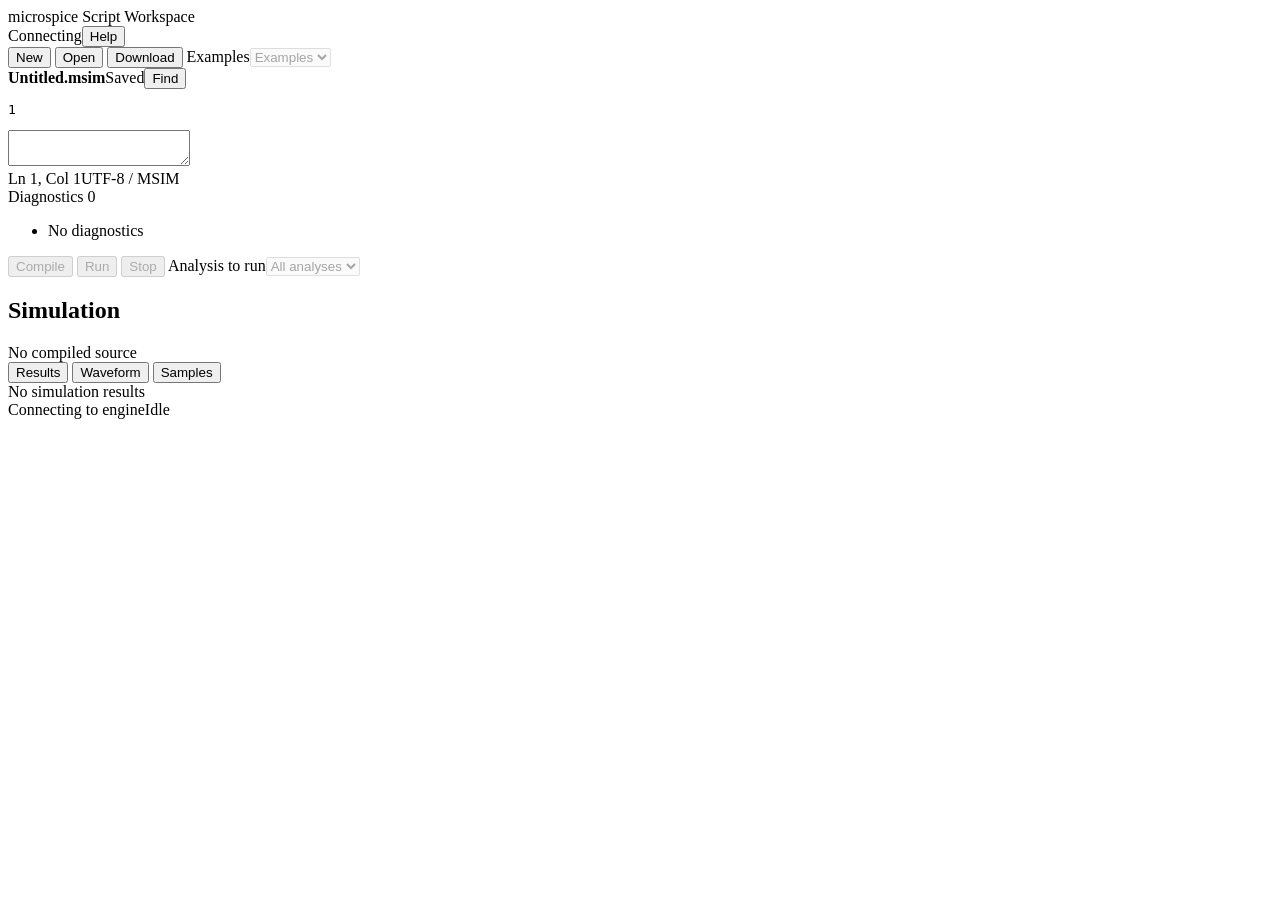
==== web/static/index.html @ af475020 "Add local browser simulation workspace and update documentation" ====
<!doctype html>
<html lang="en">
<head>
  <meta charset="utf-8">
  <meta name="viewport" content="width=device-width, initial-scale=1">
  <meta name="color-scheme" content="light">
  <title>Untitled.msim - microspice</title>
  <link rel="stylesheet" href="/style.css">
  <script type="module" src="/app.js"></script>
</head>
<body>
  <header class="app-header">
    <div class="brand">microspice <span>Script Workspace</span></div>
    <div class="header-actions"><span id="health" class="connection">Connecting</span><button id="help-button" title="Open help">Help</button></div>
  </header>
  <main>
    <section class="source-pane" aria-label="Simulation source">
      <div class="toolbar file-toolbar" aria-label="File controls">
        <button id="new" title="New script"><img src="/icons/file-plus-2.png" alt="">New</button>
        <button id="open" title="Open script"><img src="/icons/folder-open.png" alt="">Open</button>
        <button id="save" title="Download script"><img src="/icons/save.png" alt="">Download</button>
        <label class="sr-only" for="examples">Examples</label><select id="examples" disabled><option value="">Examples</option></select>
        <input id="file-input" type="file" accept=".msim" hidden>
      </div>
      <div class="document-bar"><strong id="filename">Untitled.msim</strong><span id="modified" aria-label="Saved state">Saved</span><button id="find-button" title="Find in source">Find</button></div>
      <form id="find-form" class="find-bar" hidden><label for="find-input">Find</label><input id="find-input" type="search" autocomplete="off"><button type="submit">Next</button><span id="find-status" role="status"></span><button id="find-close" type="button" title="Close find" aria-label="Close find">&times;</button></form>
      <div class="editor"><pre id="gutter" aria-hidden="true">1</pre><textarea id="source" aria-label="Simulation script source" spellcheck="false" autocapitalize="off" autocomplete="off" autocorrect="off" wrap="off"></textarea></div>
      <div class="editor-footer"><span id="position">Ln 1, Col 1</span><span>UTF-8 <span class="separator">/</span> MSIM</span></div>
      <div class="diagnostic-heading">Diagnostics <span id="diagnostic-count">0</span></div>
      <ul id="diagnostics" aria-label="Source diagnostics"><li class="empty">No diagnostics</li></ul>
    </section>
    <section class="output-pane" aria-label="Simulation output">
      <div class="toolbar run-toolbar" aria-label="Simulation controls">
        <button id="compile" title="Compile script" disabled><img src="/icons/cable.png" alt="">Compile</button>
        <button id="run" class="primary" title="Run analysis" disabled><img src="/icons/play.png" alt="">Run</button>
        <button id="stop" title="Stop job" disabled><img src="/icons/square.png" alt="">Stop</button>
        <label class="sr-only" for="analysis">Analysis to run</label><select id="analysis" disabled><option value="">All analyses</option></select>
      </div>
      <div class="output-heading"><h1>Simulation</h1><span id="summary">No compiled source</span></div>
      <div class="tabs" role="tablist" aria-label="Output views">
        <button id="tab-results" role="tab" aria-selected="true" aria-controls="results-panel" tabindex="0">Results</button>
        <button id="tab-waveform" role="tab" aria-selected="false" aria-controls="waveform-panel" tabindex="-1">Waveform</button>
        <button id="tab-samples" role="tab" aria-selected="false" aria-controls="samples-panel" tabindex="-1">Samples</button>
      </div>
      <section id="results-panel" class="tab-panel" role="tabpanel" aria-labelledby="tab-results"><div id="results-content" class="empty">No simulation results</div></section>
      <div id="trace-controls" class="trace-controls" hidden><label for="plot-analysis">Analysis</label><select id="plot-analysis" disabled><option value="">No results</option></select><label for="trace">Trace</label><select id="trace" disabled><option value="">No traces</option></select></div>
      <section id="waveform-panel" class="tab-panel" role="tabpanel" aria-labelledby="tab-waveform" hidden>
        <div class="toolbar plot-toolbar"><button id="zoom-in" title="Zoom in" aria-label="Zoom in" disabled><img src="/icons/zoom-in.png" alt=""></button><button id="zoom-out" title="Zoom out" aria-label="Zoom out" disabled><img src="/icons/zoom-out.png" alt=""></button><button id="fit" title="Fit waveform" disabled><img src="/icons/maximize.png" alt="">Fit</button><button id="csv" title="Export selected analysis CSV" disabled><img src="/icons/save.png" alt="">CSV</button><output id="cursor">No trace selected</output></div>
        <div class="plot-frame"><canvas id="plot" role="img" aria-label="Waveform plot" tabindex="0"></canvas></div>
        <div id="plot-caption" class="plot-caption">No waveform data</div>
      </section>
      <section id="samples-panel" class="tab-panel" role="tabpanel" aria-labelledby="tab-samples" hidden><div class="samples-heading"><h2 id="samples-title">Samples</h2><span id="samples-count">0 rows</span></div><div class="table-scroll"><table id="samples"><thead><tr><th scope="col">Sample</th><th scope="col">Axis</th><th scope="col">Value</th></tr></thead><tbody></tbody></table></div></section>
    </section>
  </main>
  <footer class="status-bar"><span id="status" role="status" aria-live="polite">Connecting to engine</span><span id="job-state">Idle</span></footer>
  <dialog id="help-dialog" aria-labelledby="help-title">
    <div class="dialog-heading"><h2 id="help-title">Workspace Help</h2><button id="help-close" title="Close help" aria-label="Close help">&times;</button></div>
    <h3>Source Files</h3><p>Open a UTF-8 .msim file up to 1 MiB or choose an example. Download writes the current script to a file. A local draft is restored in this browser when storage is available.</p>
    <h3>Simulation</h3><p>Compile validates the script and lists named analyses. Run executes all analyses or the selected name. Editing source discards results and cancels a running job. Select a diagnostic to focus its source location.</p>
    <h3>Output</h3><p>Results contains scalar values, measurements and checks. Waveform and Samples share an analysis and trace selection. Use Fit to reset the plot, the wheel to zoom, or drag to pan. CSV exports the selected analysis.</p>
    <h3>Keyboard</h3><p>Ctrl/Cmd S downloads, Ctrl/Cmd O opens, Ctrl/Cmd F finds source text, and F5 runs. The editor uses native undo. Plot arrow keys move the cursor; + and - zoom, and Home fits.</p>
    <nav class="doc-links" aria-label="Offline documentation"><a href="/docs/user-guide.md" target="_blank" rel="noopener">User Guide (.md)</a><a href="/docs/simulation-language.md" target="_blank" rel="noopener">Simulation Language (.md)</a><a href="/docs/web-workspace.md" target="_blank" rel="noopener">Web Workspace (.md)</a><a href="/notices" target="_blank" rel="noopener">Third-party notices</a></nav>
  </dialog>
</body>
</html>
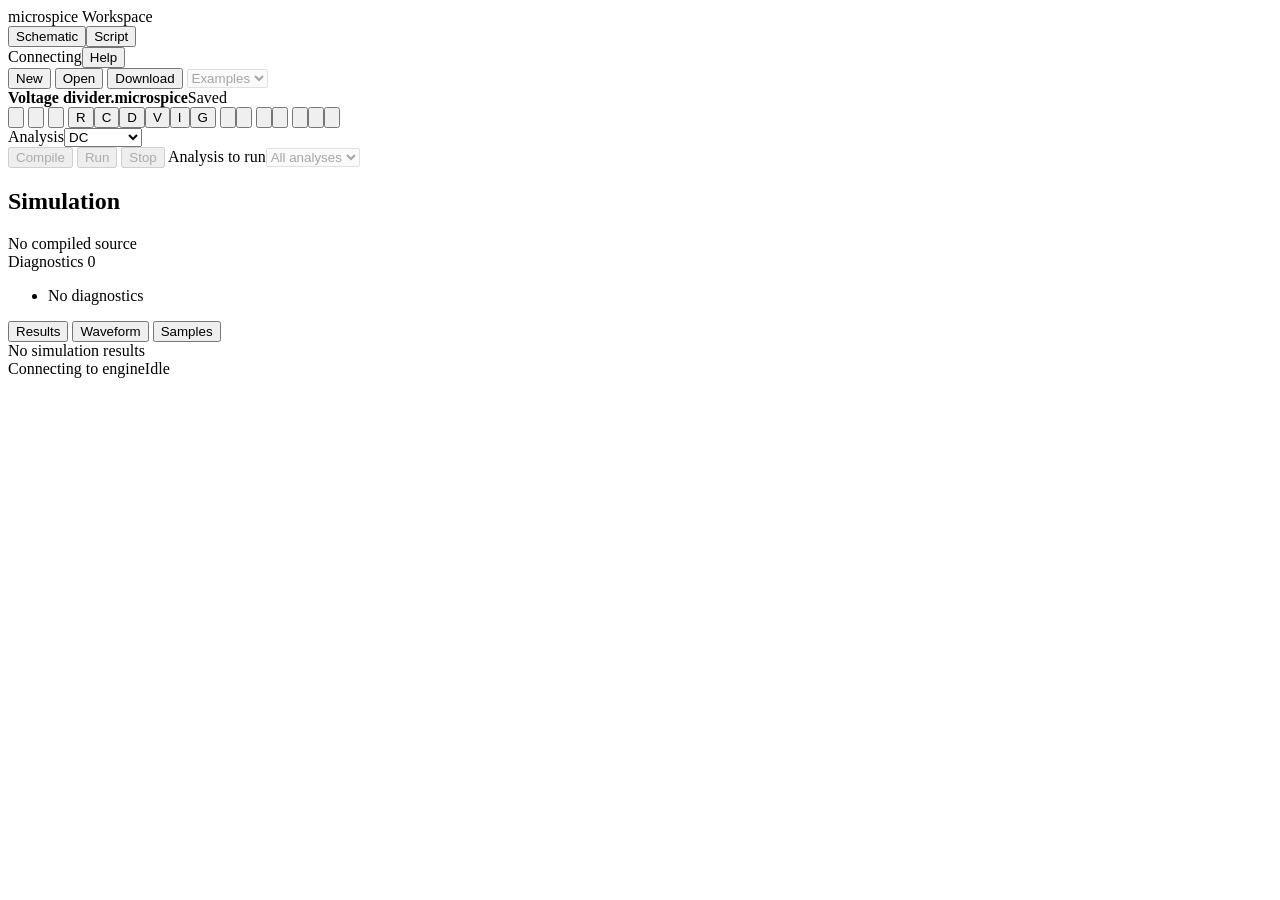
==== commit 214ca820: "Add visual browser schematic editor with desktop project compatibility" ====
--- a/web/static/index.html
+++ b/web/static/index.html
@@ -10,11 +10,47 @@
 </head>
 <body>
   <header class="app-header">
-    <div class="brand">microspice <span>Script Workspace</span></div>
+    <div class="brand">microspice <span>Workspace</span></div>
+    <div class="mode-tabs" role="tablist" aria-label="Workspace mode"><button id="mode-schematic" role="tab" aria-selected="true" aria-controls="schematic-pane">Schematic</button><button id="mode-script" role="tab" aria-selected="false" aria-controls="script-pane" tabindex="-1">Script</button></div>
     <div class="header-actions"><span id="health" class="connection">Connecting</span><button id="help-button" title="Open help">Help</button></div>
   </header>
   <main>
-    <section class="source-pane" aria-label="Simulation source">
+    <section id="schematic-pane" class="source-pane" role="tabpanel" aria-labelledby="mode-schematic">
+      <div class="toolbar file-toolbar" aria-label="Project files">
+        <button id="project-new" title="New project"><img src="/icons/file-plus-2.png" alt="">New</button>
+        <button id="project-open" title="Open project"><img src="/icons/folder-open.png" alt="">Open</button>
+        <button id="project-save" title="Download project"><img src="/icons/save.png" alt="">Download</button>
+        <select id="project-examples" aria-label="Project examples" disabled><option value="">Examples</option></select>
+        <input id="project-file" type="file" accept=".microspice" hidden>
+      </div>
+      <div class="document-bar"><strong id="project-filename">Voltage divider.microspice</strong><span id="project-modified">Saved</span><span id="project-count" class="document-count"></span></div>
+      <div class="toolbar schematic-toolbar" aria-label="Schematic tools">
+        <button data-tool="select" aria-label="Select" title="Select" aria-pressed="true"><img src="/icons/mouse-pointer-2.png" alt=""></button>
+        <button data-tool="wire" aria-label="Wire" title="Wire" aria-pressed="false"><img src="/icons/cable.png" alt=""></button>
+        <button data-tool="pan" aria-label="Pan" title="Pan" aria-pressed="false"><img src="/icons/crosshair.png" alt=""></button>
+        <span class="tool-divider"></span>
+        <button data-tool="0" aria-label="Resistor" title="Resistor" aria-pressed="false">R</button><button data-tool="1" aria-label="Capacitor" title="Capacitor" aria-pressed="false">C</button><button data-tool="2" aria-label="Diode" title="Diode" aria-pressed="false">D</button><button data-tool="3" aria-label="Voltage source" title="Voltage source" aria-pressed="false">V</button><button data-tool="4" aria-label="Current source" title="Current source" aria-pressed="false">I</button><button data-tool="5" aria-label="Ground" title="Ground" aria-pressed="false">G</button>
+        <span class="tool-divider"></span>
+        <button id="project-undo" title="Undo" aria-label="Undo"><img src="/icons/undo-2.png" alt=""></button><button id="project-redo" title="Redo" aria-label="Redo"><img src="/icons/redo-2.png" alt=""></button>
+        <button id="project-rotate" title="Rotate" aria-label="Rotate"><img src="/icons/rotate-cw.png" alt=""></button><button id="project-delete" title="Delete selection" aria-label="Delete selection"><img src="/icons/trash-2.png" alt=""></button>
+        <button id="project-zoom-in" title="Zoom in schematic" aria-label="Zoom in schematic"><img src="/icons/zoom-in.png" alt=""></button><button id="project-zoom-out" title="Zoom out schematic" aria-label="Zoom out schematic"><img src="/icons/zoom-out.png" alt=""></button><button id="project-fit" title="Fit schematic" aria-label="Fit schematic"><img src="/icons/maximize.png" alt=""></button>
+      </div>
+      <div id="schematic-canvas" class="schematic-canvas"></div>
+      <form id="component-properties" class="component-properties" hidden>
+        <strong id="property-reference"></strong><label for="property-value" id="property-value-label">Value</label><input id="property-value" autocomplete="off" spellcheck="false"><span id="property-unit"></span>
+        <label for="property-ideality" id="property-ideality-label" hidden>Ideality</label><input id="property-ideality" autocomplete="off" hidden>
+        <button type="submit" id="property-apply" title="Apply properties">Apply</button><span id="property-error" class="error" role="alert"></span>
+      </form>
+      <div class="analysis-settings" id="project-settings">
+        <label for="project-kind">Analysis</label><select id="project-kind"><option value="dc">DC</option><option value="transient">Transient</option><option value="sweep">Sweep</option></select>
+        <label for="project-source" data-setting="sweep" hidden>Source</label><select id="project-source" data-setting="sweep" hidden></select>
+        <label for="project-start" data-setting="sweep" hidden>Start (V)</label><input id="project-start" value="0" data-setting="sweep" hidden>
+        <label for="project-stop" data-setting="time" hidden>Stop <span id="stop-unit">(s)</span></label><input id="project-stop" value="10m" data-setting="time" hidden>
+        <label for="project-step" data-setting="time" hidden>Step <span id="step-unit">(s)</span></label><input id="project-step" value="100u" data-setting="time" hidden>
+        <div id="initial-voltages" class="initial-voltages" hidden></div><span id="settings-error" class="error" role="alert"></span>
+      </div>
+    </section>
+    <section id="script-pane" class="source-pane" role="tabpanel" aria-labelledby="mode-script" hidden>
       <div class="toolbar file-toolbar" aria-label="File controls">
         <button id="new" title="New script"><img src="/icons/file-plus-2.png" alt="">New</button>
         <button id="open" title="Open script"><img src="/icons/folder-open.png" alt="">Open</button>
@@ -26,8 +62,6 @@
       <form id="find-form" class="find-bar" hidden><label for="find-input">Find</label><input id="find-input" type="search" autocomplete="off"><button type="submit">Next</button><span id="find-status" role="status"></span><button id="find-close" type="button" title="Close find" aria-label="Close find">&times;</button></form>
       <div class="editor"><pre id="gutter" aria-hidden="true">1</pre><textarea id="source" aria-label="Simulation script source" spellcheck="false" autocapitalize="off" autocomplete="off" autocorrect="off" wrap="off"></textarea></div>
       <div class="editor-footer"><span id="position">Ln 1, Col 1</span><span>UTF-8 <span class="separator">/</span> MSIM</span></div>
-      <div class="diagnostic-heading">Diagnostics <span id="diagnostic-count">0</span></div>
-      <ul id="diagnostics" aria-label="Source diagnostics"><li class="empty">No diagnostics</li></ul>
     </section>
     <section class="output-pane" aria-label="Simulation output">
       <div class="toolbar run-toolbar" aria-label="Simulation controls">
@@ -37,6 +71,7 @@
         <label class="sr-only" for="analysis">Analysis to run</label><select id="analysis" disabled><option value="">All analyses</option></select>
       </div>
       <div class="output-heading"><h1>Simulation</h1><span id="summary">No compiled source</span></div>
+      <div class="diagnostic-heading">Diagnostics <span id="diagnostic-count">0</span></div><ul id="diagnostics" aria-label="Simulation diagnostics"><li class="empty">No diagnostics</li></ul>
       <div class="tabs" role="tablist" aria-label="Output views">
         <button id="tab-results" role="tab" aria-selected="true" aria-controls="results-panel" tabindex="0">Results</button>
         <button id="tab-waveform" role="tab" aria-selected="false" aria-controls="waveform-panel" tabindex="-1">Waveform</button>
@@ -55,10 +90,12 @@
   <footer class="status-bar"><span id="status" role="status" aria-live="polite">Connecting to engine</span><span id="job-state">Idle</span></footer>
   <dialog id="help-dialog" aria-labelledby="help-title">
     <div class="dialog-heading"><h2 id="help-title">Workspace Help</h2><button id="help-close" title="Close help" aria-label="Close help">&times;</button></div>
+    <h3>Schematics</h3><p>Schematic and Script keep separate documents. Place R, C, D, V, I, or G; drag an existing component to move it. Wire uses two grid points with an orthogonal elbow. Endpoint and pin touches connect; interior crossings do not. Select a wire or component to delete it. R rotates, arrows move, and Escape cancels the wire and returns to Select. Undo and redo retain up to 100 edits. Moving connected pins retains their original anchors with orthogonal extensions; routing is not obstacle-aware.</p>
+    <h3>Project Files and Analysis</h3><p>Open validates UTF-8 .microspice projects up to 16 MiB before replacing the schematic. Download saves a project; examples are independent of script examples. DC, transient, and voltage-source sweep share the output views. Values use SI suffixes: M is mega, m is milli, and u is micro. Simulation is limited to 1,000 components, 2,000 wires, and 2,000 samples.</p>
     <h3>Source Files</h3><p>Open a UTF-8 .msim file up to 1 MiB or choose an example. Download writes the current script to a file. A local draft is restored in this browser when storage is available.</p>
     <h3>Simulation</h3><p>Compile validates the script and lists named analyses. Run executes all analyses or the selected name. Editing source discards results and cancels a running job. Select a diagnostic to focus its source location.</p>
     <h3>Output</h3><p>Results contains scalar values, measurements and checks. Waveform and Samples share an analysis and trace selection. Use Fit to reset the plot, the wheel to zoom, or drag to pan. CSV exports the selected analysis.</p>
-    <h3>Keyboard</h3><p>Ctrl/Cmd S downloads, Ctrl/Cmd O opens, Ctrl/Cmd F finds source text, and F5 runs. The editor uses native undo. Plot arrow keys move the cursor; + and - zoom, and Home fits.</p>
+    <h3>Keyboard</h3><p>Ctrl/Cmd S downloads the active document; Ctrl/Cmd O opens its file type. Ctrl/Cmd F fits the schematic or finds script text. F5 runs the active mode. Ctrl/Cmd Z and Shift Z undo and redo schematic edits; script editing uses native undo. Plot arrow keys move the cursor; + and - zoom, and Home fits.</p>
     <nav class="doc-links" aria-label="Offline documentation"><a href="/docs/user-guide.md" target="_blank" rel="noopener">User Guide (.md)</a><a href="/docs/simulation-language.md" target="_blank" rel="noopener">Simulation Language (.md)</a><a href="/docs/web-workspace.md" target="_blank" rel="noopener">Web Workspace (.md)</a><a href="/notices" target="_blank" rel="noopener">Third-party notices</a></nav>
   </dialog>
 </body>
